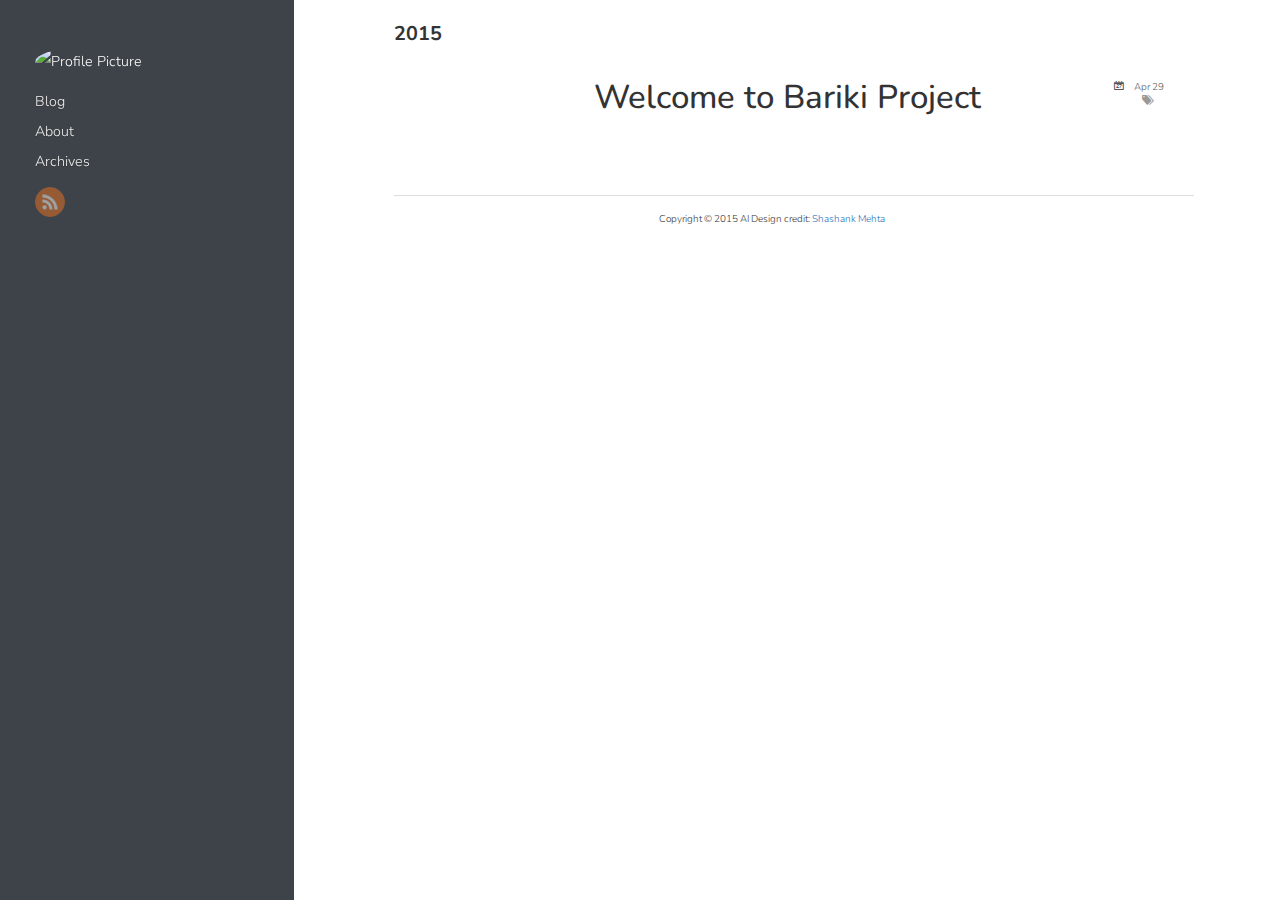
==== blog/archives/index.html @ 5ce4f286 "Site updated at 2015-04-29 02:45:38 UTC" ====
<!DOCTYPE HTML>

<html>

<head>
	<meta charset="utf-8">
	<title>Blog Archives - Bariki Project Blog</title>
	<meta name="author" content="AI">

	
	<meta name="description" content=" 2015 Apr 29 Welcome to Bariki Project ">
	

  <!-- http://t.co/dKP3o1e -->
  <meta name="HandheldFriendly" content="True">
  <meta name="MobileOptimized" content="320">
  <meta name="viewport" content="width=device-width, initial-scale=1">

	<link href="/atom.xml" rel="alternate" title="Bariki Project Blog" type="application/atom+xml">
	
	<link rel="canonical" href="http://akiraishikawa.github.io/blog/archives/">
	<link href="/favicon.png" rel="shortcut icon">
	<link href="/stylesheets/screen.css" media="screen, projection" rel="stylesheet" type="text/css">
	<link href="/stylesheets/font-awesome.min.css" media="screen, projection" rel="stylesheet" type="text/css">
	<!--[if lt IE 9]><script src="//html5shiv.googlecode.com/svn/trunk/html5.js"></script><![endif]-->
	<link href='http://fonts.googleapis.com/css?family=Nunito:400,300,700' rel='stylesheet' type='text/css'>
	<script src="//ajax.googleapis.com/ajax/libs/jquery/1.7.2/jquery.min.js"></script>
	
  

</head>


<body>
	<div class="container">
		<div class="left-col">
			<div class="intrude-less">
			<header id="header" class="inner"><div class="profilepic">
	
	<script src="/javascripts/md5.js"></script>
	<script type="text/javascript">
		$(function(){
			$('.profilepic').append("<img src='http://www.gravatar.com/avatar/" + MD5("") + "?s=160' alt='Profile Picture' style='width: 160px;' />");
		});
	</script>
	
</div>

<nav id="main-nav"><ul class="main">
    <li><a href="/">Blog</a></li>
    <li><a href="http://about.me/shashankmehta">About</a></li>
    <li><a href="/blog/archives">Archives</a></li>
</ul>
</nav>
<nav id="sub-nav">
	<div class="social">
		
		
		
		
		
		
		
		
		
		
		
		
		
		
    	
    	
			<a class="rss" href="/atom.xml" title="RSS">RSS</a>
		
	</div>
</nav>
</header>				
			</div>
		</div>	
		<div class="mid-col">
			
				
			
			<div class="mid-col-container">
				<div id="content" class="inner"><div itemscope itemtype="http://schema.org/Blog">

	


	
	
	<section class="archives"><h1 class="year">2015</h1>

<article itemprop="blogPost" itemscope itemtype="http://schema.org/BlogPosting">
	<div class="meta">
		<span class="date"><time datetime="2015-04-29T11:33:31+09:00" itemprop="datePublished">Apr 29</time></span>
		<br>
		<span class="tags">

</span>
	    
	</div>
	<h1 class="title" itemprop="name"><a href="/blog/2015/04/29/welcome/">Welcome to Bariki Project</a></h1>
</article>

  </section>
</div></div>
			</div>
			<footer id="footer" class="inner">Copyright &copy; 2015

    AI


Design credit: <a href="http://shashankmehta.in/archive/2012/greyshade.html">Shashank Mehta</a></footer>
		</div>
	</div>
	







  <script type="text/javascript">
    (function(){
      var twitterWidgets = document.createElement('script');
      twitterWidgets.type = 'text/javascript';
      twitterWidgets.async = true;
      twitterWidgets.src = '//platform.twitter.com/widgets.js';
      document.getElementsByTagName('head')[0].appendChild(twitterWidgets);
    })();
  </script>




</body>
</html>
---- stylesheets/screen.css ----
@font-face{font-family:'FontAwesome';src:url("/font/fontawesome-webfont.eot");src:url("/font/fontawesome-webfont.eot?#iefix") format("embedded-opentype"),url("/font/fontawesome-webfont.woff") format("woff"),url("/font/fontawesome-webfont.ttf") format("truetype"),url("/font/fontawesome-webfont.svgz#FontAwesomeRegular") format("svg"),url("/font/fontawesome-webfont.svg#FontAwesomeRegular") format("svg");font-weight:normal;font-style:normal}*{margin:0;padding:0}body{font-family:"Nunito","HelveticaNeue-Light","Helvetica Neue Light","Helvetica Neue",Helvetica,Arial,sans-serif;font-weight:300;font-size:13px;background:#eee;color:#666}@media screen and (max-width: 1040px){body{margin:0 20px}}@media screen and (max-width: 600px){body{font-size:13px}}h1{font-size:1.8em}h2{font-size:1.5em}h3{font-size:1.3em}a{text-decoration:none;outline-width:0;color:#258fb8}.basic-alignment.left,article .entry-content img.left,article .entry-content video.left{float:left;margin-right:1.5em}.basic-alignment.right,article .entry-content img.right,article .entry-content video.right{float:right;margin-left:1.5em}.basic-alignment.center,article .entry-content img.center,article .entry-content video.center{display:block;margin:0 auto 1.5em}.basic-alignment.left,article .entry-content img.left,article .entry-content video.left,.basic-alignment.right,article .entry-content img.right,article .entry-content video.right{margin-bottom:.8em}.alignleft{float:left}.alignright{float:right}.clearfix{*zoom:1}.clearfix:after{content:"";display:table;clear:both}.inner{width:1000px;margin:0 auto}@media screen and (max-width: 1040px){.inner{width:100%}}.pullquote-right:before,.pullquote-left:before{padding:0;border:none;content:attr(data-pullquote);float:right;width:45%;margin:.5em 0 1em 1.5em;position:relative;top:7px;font-size:1.4em;line-height:1.45em}.pullquote-left:before{float:left;margin:.5em 1.5em 1em 0}#header{height:30px;padding:30px 0;border-bottom:1px solid #ddd;line-height:30px}@media screen and (max-width: 1040px){#header{height:auto;position:relative;padding-bottom:10px}}#header a{color:#666;-moz-transition:color 0.3s;-o-transition:color 0.3s;-webkit-transition:color 0.3s;transition:color 0.3s}#header a:hover{color:#258fb8}#header h1{float:left;font-weight:300;font-size:30px}@media screen and (max-width: 1040px){#header h1{float:none}}#main-nav{float:left;margin-left:30px}@media screen and (max-width: 1040px){#main-nav{float:none;margin-left:0;margin-top:15px}}@media screen and (max-width: 600px){#main-nav>ul{display:none}}#main-nav>ul>li{margin-left:50px;display:inline-block;vertical-align:middle;*vertical-align:auto;*zoom:1;*display:inline}@media screen and (max-width: 1040px){#main-nav>ul>li{margin-left:0;margin-right:50px}#main-nav>ul>li:last-of-type{margin-right:0}}#main-nav>ul>li:hover>a{color:#258fb8}#main-nav>ul>li>a{padding:38px 0;margin-top:-38px}#main-nav>ul>li>a:after{content:"\f078";color:#ccc;font:12px FontAwesome;padding-left:10px}#main-nav>ul>li>a:only-child:after{content:""}@media screen and (max-width: 1040px){#main-nav>ul>li>a{padding:18px 0}}#main-nav>ul ul{position:absolute;top:60px;left:-15px;z-index:10;white-space:nowrap;background:#ddd;border:1px solid #ccc;list-style:none;display:none;-moz-box-shadow:0 4px 8px rgba(0,0,0,0.1);-webkit-box-shadow:0 4px 8px rgba(0,0,0,0.1);box-shadow:0 4px 8px rgba(0,0,0,0.1);-moz-border-radius:0 0 5px 5px;-webkit-border-radius:0;border-radius:0 0 5px 5px}@media screen and (max-width: 1040px){#main-nav>ul ul{top:40px}}#main-nav>ul ul ul{-moz-border-radius:0 5px 5px 5px;-webkit-border-radius:0;border-radius:0 5px 5px 5px}#main-nav>ul ul li{border-top:1px solid #eee;border-bottom:1px solid #ccc}#main-nav>ul ul li:hover{background:#d5d5d5}#main-nav>ul ul li:first-of-type{border-top:none}#main-nav>ul ul li:first-of-type ul{-moz-border-radius:0 0 5px 5px;-webkit-border-radius:0;border-radius:0 0 5px 5px}#main-nav>ul ul li:last-of-type{border-bottom:none}#main-nav>ul ul li>a{display:block;padding:5px 15px}#main-nav>ul ul li>a:after{content:"\f054";color:#999;font:12px FontAwesome;padding-left:10px}#main-nav>ul ul li>a:hover{color:#666}#main-nav>ul ul li>a:only-child:after{content:""}#main-nav>ul ul ul{top:0;left:100%}#main-nav>ul li{position:relative}#main-nav>ul li:hover>ul{display:block}#main-nav select{display:none;margin-bottom:10px}@media screen and (max-width: 600px){#main-nav select{display:block}}#mobile-nav{display:none;height:37px;position:relative}@media screen and (max-width: 600px){#mobile-nav{display:block}}#mobile-nav a{display:block}#mobile-nav .button{cursor:pointer}#mobile-nav .container{display:none}#mobile-nav .menu{position:relative;width:100%}#mobile-nav .menu .button{background:#f2f2f2;border:1px solid #ddd;color:#999;padding:0 60px 0 10px;position:relative;-moz-border-radius:5px;-webkit-border-radius:5px;border-radius:5px}#mobile-nav .menu .button:hover{color:#999}#mobile-nav .menu .button.on{color:#666;-moz-border-radius:5px 5px 5px 0;-webkit-border-radius:5px;border-radius:5px 5px 5px 0}#mobile-nav .menu .button.on:before{content:"\f077"}#mobile-nav .menu .button:before{content:"\f078";color:#ddd;font:16px FontAwesome;line-height:30px;position:absolute;top:0;right:40px}#mobile-nav .menu .container{background:#f2f2f2;border:1px solid #ddd;border-top:none;position:absolute;top:31px;z-index:1;-moz-border-radius:0 0 5px 5px;-webkit-border-radius:0;border-radius:0 0 5px 5px}#mobile-nav .menu .container ul{list-style:none}#mobile-nav .menu .container ul ul{margin-left:20px}#mobile-nav .menu .container a{padding:0 10px}#mobile-nav .search{position:absolute;top:0;right:0}#mobile-nav .search .button{background:#ddd;width:30px;height:30px;position:absolute;top:1px;right:-1px;-moz-border-radius:0 5px 5px 0;-webkit-border-radius:0;border-radius:0 5px 5px 0}#mobile-nav .search .button:before{content:"\f002";color:#f2f2f2;font:20px FontAwesome;line-height:30px;position:absolute;top:0;left:7px}#mobile-nav .search .button.on{background:#ccc}#mobile-nav .search .button.on:before{content:"\f00d"}#mobile-nav .search .container{position:absolute;right:51px;z-index:1}#mobile-nav .search input[type="text"]{background:#fff;border:1px solid #ddd;border-right:none;color:#999;font:13px "Nunito","HelveticaNeue-Light","Helvetica Neue Light","Helvetica Neue",Helvetica,Arial,sans-serif;height:30px;width:100%;padding:0 10px;-moz-border-radius:5px 0 0 5px;-webkit-border-radius:5px;border-radius:5px 0 0 5px}@media screen and (max-width: 1040px){#sub-nav{position:absolute;top:30px;right:0}}@media screen and (max-width: 600px){#sub-nav{display:none}}#sub-nav .search{float:left;margin-top:1px;position:relative}@media screen and (max-width: 1040px){#sub-nav .search{float:none;margin-top:15px}}#sub-nav .search:before{content:"\f002";color:#ccc;font:18px FontAwesome;line-height:30px;position:absolute;top:0;right:125px}#sub-nav .search input[type="text"]{background:#f2f2f2;color:#999;border:1px solid #ddd;font:13px "Nunito","HelveticaNeue-Light","Helvetica Neue Light","Helvetica Neue",Helvetica,Arial,sans-serif;padding:6px 15px 6px 35px;width:100px;-moz-transition:0.3s;-o-transition:0.3s;-webkit-transition:0.3s;transition:0.3s;-moz-border-radius:15px;-webkit-border-radius:15px;border-radius:15px}#sub-nav .search input[type="text"]:focus,#sub-nav .search input[type="text"]:active{background:#fff;border-top:1px solid #ccc;color:#666;outline:none}#sub-nav .social{float:left;margin-right:15px}@media screen and (max-width: 1040px){#sub-nav .social{float:none;margin-right:0}#sub-nav .social a:last-of-type{margin-right:0}}#sub-nav .social a{-moz-border-radius:50%;-webkit-border-radius:50%;border-radius:50%;display:inline-block;vertical-align:middle;*vertical-align:auto;*zoom:1;*display:inline;text-indent:-9999px;margin:0 15px 15px 0;opacity:0.5;width:28px;height:28px;-moz-transition:0.3s;-o-transition:0.3s;-webkit-transition:0.3s;transition:0.3s}#sub-nav .social a:hover{opacity:1}#sub-nav .social a.email{background:url('/images/social/email.png?1430275258') center no-repeat #050505;border:1px solid #050505}#sub-nav .social a.email:hover{border:1px solid #000}#sub-nav .social a.facebook{background:url('/images/social/facebook.png?1430275258') center no-repeat #3B5998;border:1px solid #3B5998}#sub-nav .social a.facebook:hover{border:1px solid #2d4373}#sub-nav .social a.google{background:url('/images/social/google.png?1430275258') center no-repeat #C83D20;border:1px solid #C83D20}#sub-nav .social a.google:hover{border:1px solid #9c3019}#sub-nav .social a.twitter{background:url('/images/social/twitter.png?1430275258') center no-repeat #55CFF8;border:1px solid #55CFF8}#sub-nav .social a.twitter:hover{border:1px solid #24c1f6}#sub-nav .social a.github{background:url('/images/social/github.png?1430275258') center no-repeat #afb6ca;border:1px solid #afb6ca}#sub-nav .social a.github:hover{border:1px solid #909ab6}#sub-nav .social a.coderwall{background:url('/images/social/coderwall.png?1430275258') center no-repeat #3E8DCC;border:1px solid #3E8DCC}#sub-nav .social a.coderwall:hover{border:1px solid #2d73aa}#sub-nav .social a.stackoverflow{background:url('/images/social/stackoverflow.png?1430275258') center no-repeat #EF7522;border:1px solid #EF7522}#sub-nav .social a.stackoverflow:hover{border:1px solid #CC7A00}#sub-nav .social a.linkedin{background:url('/images/social/linkedin.png?1430275258') center no-repeat #005A87;border:1px solid #005A87}#sub-nav .social a.pinterest{background:url('/images/social/pinterest.png?1430275258') center no-repeat #be4037;border:1px solid #be4037}#sub-nav .social a.pinterest:hover{border:1px solid #96332c}#sub-nav .social a.delicious{background:url('/images/social/delicious.png?1430275258') center no-repeat #3271cb;border:1px solid #3271cb}#sub-nav .social a.delicious:hover{border:1px solid #285aa2}#sub-nav .social a.pinboard{background:url('/images/social/pinboard.png?1430275258') center no-repeat #0066c8;border:1px solid #3a729f}#sub-nav .social a.pinboard:hover{border:1px solid #0052cc}#sub-nav .social a.douban{background:url('/images/social/douban.png?1430275258') center no-repeat #008024;border:1px solid #008024}#sub-nav .social a.douban:hover{border:1px solid #004d16}#sub-nav .social a.quora{background:url('/images/social/quora.png?1430275258') center no-repeat #a82400;border:1px solid #a82400}#sub-nav .social a.quora:hover{border:1px solid #751900}#sub-nav .social a.instagram{background:url('/images/social/instagram.png?1430275258') center no-repeat #517fa4;border:1px solid #517fa4}#sub-nav .social a.instagram:hover{border:1px solid #406582}#sub-nav .social a.behance{background:url('/images/social/behance.png?1430275258') center no-repeat #1769ff;border:1px solid #1769ff}#sub-nav .social a.behance:hover{border:1px solid #0050e3}#sub-nav .social a.rss{background:url('/images/social/rss.png?1430275258') center no-repeat #EF7522;border:1px solid #EF7522}#sub-nav .social a.rss:hover{border:1px solid #cf5d0f}#pagenavi{padding:20px 0;height:20px;line-height:20px;position:relative;border-top:1px solid #fff;border-bottom:1px solid #ddd}#pagenavi a:hover{text-decoration:underline}#pagenavi .prev,#pagenavi .next{position:absolute}#pagenavi .prev{padding-left:30px;left:0}#pagenavi .prev:before{content:"\f060";font:1.3em FontAwesome;position:absolute;left:0}#pagenavi .next{padding-right:30px;right:0}#pagenavi .next:before{content:"\f061";font:1.3em FontAwesome;position:absolute;right:0}#pagenavi .center{text-align:center;width:100%;display:block}@media screen and (max-width: 400px){#pagenavi .center{display:none}}article{border-bottom:1px solid #ddd;border-top:1px solid #fff;padding:30px 0;position:relative}@media screen and (max-width: 800px){article{padding-bottom:15px}}@media screen and (max-width: 600px){article{padding:15px 0}}article h1.title{font-weight:300;line-height:35px;margin-bottom:20px}article h1.title a{color:#666}article .entry-content{line-height:2;text-align:justify}article .entry-content a:hover{text-decoration:underline}article .entry-content .more-link{display:block;margin-top:16px;padding-left:30px;position:relative}article .entry-content p,article .entry-content blockquote,article .entry-content ul,article .entry-content ol,article .entry-content dl,article .entry-content table,article .entry-content iframe,article .entry-content h1,article .entry-content h2,article .entry-content h3,article .entry-content h4,article .entry-content h5,article .entry-content h6,article .entry-content .video-container{margin-top:20px}article .entry-content ul,article .entry-content ol,article .entry-content dl{margin-left:20px}article .entry-content ul ul,article .entry-content ul ol,article .entry-content ul dl,article .entry-content ol ul,article .entry-content ol ol,article .entry-content ol dl,article .entry-content dl ul,article .entry-content dl ol,article .entry-content dl dl{margin-top:0}article .entry-content strong{font-weight:bold}article .entry-content em{font-style:italic}article .entry-content p{margin-top:10px}article .entry-content h2{font-weight:300;border-bottom:1px solid #ddd;position:relative}article .entry-content h2:before{content:"";position:absolute;bottom:-2px;border-bottom:1px solid #fff;width:100%}article .entry-content img,article .entry-content video{max-width:100%;height:auto}article .entry-content blockquote{background:#ddd;border-left:5px solid #ccc;padding:15px 20px;margin-top:10px}article .entry-content blockquote>p:first-of-type{margin-top:0}article .entry-content iframe{border:none}article .entry-content table{background:#ddd;border:1px solid #ccc;border-spacing:0;margin-top:10px}article .entry-content table th{background:#ccc;padding:0 15px}article .entry-content table td{text-align:center}article .entry-content table tr:nth-of-type(2n){background:#d5d5d5}article .entry-content .caption{display:block;font-size:0.9em;color:#999;padding-left:25px;position:relative}article .entry-content .caption:before{content:"\f040";color:#ccc;font:1.3em FontAwesome;line-height:1.6em;position:absolute;left:0}article .entry-content .video-container{position:relative;padding-bottom:56.25%;padding-top:30px;height:0;overflow:hidden}article .entry-content .video-container iframe,article .entry-content .video-container object,article .entry-content .video-container embed{position:absolute;top:0;left:0;width:100%;height:100%;margin-top:0}.share{padding:15px 0;border-top:1px solid #fff;border-bottom:1px solid #ddd}.post h1.title,.post .entry-content{margin-left:200px}@media screen and (max-width: 800px){.post h1.title,.post .entry-content{margin-left:0}}.post .meta{position:absolute;top:85px;line-height:2;font-size:0.9em;color:#999;width:170px}@media screen and (max-width: 800px){.post .meta{margin-top:15px;position:static;width:auto}}.post .meta a{color:#999;-moz-transition:0.3s;-o-transition:0.3s;-webkit-transition:0.3s;transition:0.3s}.post .meta a:hover{color:#666}.post .meta .date,.post .meta .tags,.post .meta .comments{padding-left:30px;position:relative}.post .meta .date:before,.post .meta .tags:before,.post .meta .comments:before{color:#ccc;font:1.3em FontAwesome;line-height:1.6em;position:absolute;left:0}@media screen and (max-width: 800px){.post .meta .date,.post .meta .tags,.post .meta .comments{display:inline-block;vertical-align:middle;*vertical-align:auto;*zoom:1;*display:inline;margin-right:30px}}.post .meta .date:before{content:"\f073"}.post .meta .tags:before{content:"\f02c"}.post .meta .comments:before{content:"\f075"}.archives{position:relative}.archives:last-of-type:before{content:"";position:absolute;bottom:0;width:200px;border-top:1px solid #ddd}.archives .year{line-height:35px;width:200px;position:absolute;top:0;padding-top:15px;border-top:1px solid #fff}.archives .year:before{content:"";position:absolute;top:-2px;width:100%;border-top:1px solid #ddd}@media screen and (max-width: 600px){.archives .year{position:relative;width:100%}}.archives article{margin-left:200px;padding:15px 0}@media screen and (max-width: 600px){.archives article{margin-left:0}.archives article:first-of-type{border-top:none;padding-top:30px}}.archives article .title{margin-bottom:0}.archives article .meta{color:#999;font-size:0.9em;line-height:2;margin-top:15px}@media screen and (max-width: 600px){.archives article .meta{display:none}}.archives article .meta span{margin-right:30px;display:inline-block;vertical-align:middle;*vertical-align:auto;*zoom:1;*display:inline}.archives article .meta span:before{color:#ccc;font:1.3em FontAwesome;padding-right:10px}.archives article .meta a{color:#999;-moz-transition:0.3s;-o-transition:0.3s;-webkit-transition:0.3s;transition:0.3s}.archives article .meta a:hover{color:#666}.archives article .meta .date:before{content:"\f073"}.archives article .meta .tags:before{content:"\f02c"}.archives article .meta .comments:before{content:"\f075"}#comment{padding:30px 0;border-top:1px solid #fff;border-bottom:1px solid #ddd}#comment h1.title{font-size:25px;font-weight:300;line-height:35px;margin-bottom:20px}footer{padding:15px 0;border-top:1px solid #fff;text-align:center;font-size:0.9em}article code,article pre{background:#ddd;border:1px solid #ccc;font-family:Menlo,Monaco,"Andale Mono","lucida console","Courier New",monospace}article code{font-size:0.9em;padding:1px 3px;margin:0 3px}article pre{font-size:1 / 0.9em;line-height:1.5;margin-top:10px;padding:5px 15px;overflow-x:auto}article pre code{background:none;border:none;padding:0;margin:0}figure.code{border:1px solid #ccc;margin-top:10px;padding:5px 15px}figure.code figcaption{font-size:0.9em;position:relative}figure.code figcaption span{margin:-5px -15px 0;padding:5px 15px;display:block;background:#ececec}figure.code figcaption span:empty{display:none}figure.code figcaption a{position:absolute;top:5px;right:0}figure.code code,figure.code pre{background:none;border:none;padding:0;margin:0}figure.code .highlight{overflow-x:auto}figure.code .line-numbers{border-right:1px solid #ccc;font-family:Menlo,Monaco,"Andale Mono","lucida console","Courier New",monospace;padding-right:15px;text-align:right}figure.code table{background:white;border:none;text-align:left;margin-top:0}figure.code table td{text-align:left}figure.code td.code{width:100%;padding-left:15px}.entry-content .gist{color:#666;padding:15px 15px 5px 0px;margin-top:10px;border:1px solid #ccc;position:relative;overflow:hidden}.entry-content .gist .gist-file{margin:0;border:none}.entry-content .gist .gist-file .gist-data{background:none;border:none}.entry-content .gist .gist-file .gist-data pre{font:0.9em Menlo,Monaco,"Andale Mono","lucida console","Courier New",monospace;line-height:1.5}.entry-content .gist .gist-file .gist-data table{background:white;border:none}.entry-content .gist .gist-file .gist-meta{font:300 0.9em "Nunito","HelveticaNeue-Light","Helvetica Neue Light","Helvetica Neue",Helvetica,Arial,sans-serif;line-height:1.5;margin:0 -16px -6px;padding:5px 15px;background:#ececec}.entry-content .gist .gist-file .gist-meta a{color:#258fb8}.entry-content .gist .gist-file .gist-meta a:first-of-type{position:absolute;top:5px;right:15px;z-index:1}.entry-content .gist .gist-file .gist-meta a:nth-of-type(2){position:absolute;top:0;left:0;padding:5px 15px;width:100%;background:#ececec}figure.code .c,.gist-highlight .c{color:#93a1a1 !important;font-style:italic !important}figure.code .cm,.gist-highlight .cm{color:#93a1a1 !important;font-style:italic !important}figure.code .cp,.gist-highlight .cp{color:#93a1a1 !important;font-style:italic !important}figure.code .c1,.gist-highlight .c1{color:#93a1a1 !important;font-style:italic !important}figure.code .cs,.gist-highlight .cs{color:#93a1a1 !important;font-weight:bold !important;font-style:italic !important}figure.code .err,.gist-highlight .err{color:#dc322f !important;background:none !important}figure.code .k,.gist-highlight .k{color:#cb4b16 !important}figure.code .o,.gist-highlight .o{color:#586e75 !important;font-weight:bold !important}figure.code .p,.gist-highlight .p{color:#586e75 !important}figure.code .ow,.gist-highlight .ow{color:#2aa198 !important;font-weight:bold !important}figure.code .gd,.gist-highlight .gd{color:#586e75 !important;background-color:#f4c5b6 !important;display:inline-block}figure.code .gd .x,.gist-highlight .gd .x{color:#586e75 !important;background-color:#f1b1a4 !important;display:inline-block}figure.code .ge,.gist-highlight .ge{color:#586e75 !important;font-style:italic !important}figure.code .gh,.gist-highlight .gh{color:#93a1a1 !important}figure.code .gi,.gist-highlight .gi{color:#586e75 !important;background-color:#e5e3b5 !important;display:inline-block}figure.code .gi .x,.gist-highlight .gi .x{color:#586e75 !important;background-color:#cdd088 !important;display:inline-block}figure.code .gs,.gist-highlight .gs{color:#586e75 !important;font-weight:bold !important}figure.code .gu,.gist-highlight .gu{color:#6c71c4 !important}figure.code .kc,.gist-highlight .kc{color:#859900 !important;font-weight:bold !important}figure.code .kd,.gist-highlight .kd{color:#268bd2 !important}figure.code .kp,.gist-highlight .kp{color:#cb4b16 !important;font-weight:bold !important}figure.code .kr,.gist-highlight .kr{color:#d33682 !important;font-weight:bold !important}figure.code .kt,.gist-highlight .kt{color:#2aa198 !important}figure.code .n,.gist-highlight .n{color:#268bd2 !important}figure.code .na,.gist-highlight .na{color:#268bd2 !important}figure.code .nb,.gist-highlight .nb{color:#859900 !important}figure.code .nc,.gist-highlight .nc{color:#d33682 !important}figure.code .no,.gist-highlight .no{color:#b58900 !important}figure.code .nl,.gist-highlight .nl{color:#859900 !important}figure.code .ne,.gist-highlight .ne{color:#268bd2 !important;font-weight:bold !important}figure.code .nf,.gist-highlight .nf{color:#268bd2 !important;font-weight:bold !important}figure.code .nn,.gist-highlight .nn{color:#b58900 !important}figure.code .nt,.gist-highlight .nt{color:#268bd2 !important;font-weight:bold !important}figure.code .nx,.gist-highlight .nx{color:#b58900 !important}figure.code .vg,.gist-highlight .vg{color:#268bd2 !important}figure.code .vi,.gist-highlight .vi{color:#268bd2 !important}figure.code .nv,.gist-highlight .nv{color:#268bd2 !important}figure.code .mf,.gist-highlight .mf{color:#2aa198 !important}figure.code .m,.gist-highlight .m{color:#2aa198 !important}figure.code .mh,.gist-highlight .mh{color:#2aa198 !important}figure.code .mi,.gist-highlight .mi{color:#2aa198 !important}figure.code .s,.gist-highlight .s{color:#2aa198 !important}figure.code .sd,.gist-highlight .sd{color:#2aa198 !important}figure.code .s2,.gist-highlight .s2{color:#2aa198 !important}figure.code .se,.gist-highlight .se{color:#dc322f !important}figure.code .si,.gist-highlight .si{color:#268bd2 !important}figure.code .sr,.gist-highlight .sr{color:#2aa198 !important}figure.code .s1,.gist-highlight .s1{color:#2aa198 !important}#banner{color:#999;padding:30px 0;line-height:30px;text-align:center;position:relative;display:none;border-top:1px solid #fff;border-bottom:1px solid #ddd}#banner:hover a{color:#258fb8}#banner a{color:#999;-moz-transition:0.3s;-o-transition:0.3s;-webkit-transition:0.3s;transition:0.3s}#banner a:hover{text-decoration:underline}#banner small{position:absolute;right:0;bottom:0}#banner .loading{background:url('/images/loading_pacman.gif?1430275258') center no-repeat;text-indent:-9999px}#banner .container{height:30px;overflow:hidden;position:relative;display:none}#banner .container .feed{list-style:none;position:absolute;top:0;width:100%}#banner .container .feed li{position:relative}#banner .container .feed li small{position:absolute;right:0}/*! fancyBox v2.0.6 fancyapps.com | fancyapps.com/fancybox/#license */.fancybox-tmp iframe,.fancybox-tmp object{vertical-align:top;padding:0;margin:0}.fancybox-wrap{position:absolute;top:0;left:0;z-index:8020}.fancybox-skin{position:relative;padding:0;margin:0;background:#f9f9f9;color:#444;text-shadow:none;-moz-border-radius:4px;-webkit-border-radius:4px;border-radius:4px}.fancybox-opened{z-index:8030}.fancybox-opened .fancybox-skin{-moz-box-shadow:0 10px 25px rgba(0,0,0,0.5);-webkit-box-shadow:0 10px 25px rgba(0,0,0,0.5);box-shadow:0 10px 25px rgba(0,0,0,0.5)}.fancybox-outer,.fancybox-inner{padding:0;margin:0;position:relative;outline:none}.fancybox-inner{overflow:hidden}.fancybox-type-iframe .fancybox-inner{-webkit-overflow-scrolling:touch}.fancybox-error{color:#444;font:14px/20px "Helvetica Neue",Helvetica,Arial,sans-serif;margin:0;padding:10px}.fancybox-image,.fancybox-iframe{display:block;width:100%;height:100%;border:0;padding:0;margin:0;vertical-align:top}.fancybox-image{max-width:100%;max-height:100%}#fancybox-loading,.fancybox-close,.fancybox-prev span,.fancybox-next span{background-image:url('/images/fancybox/fancybox_sprite.png?1430275258')}#fancybox-loading{position:fixed;top:50%;left:50%;margin-top:-22px;margin-left:-22px;background-position:0 -108px;opacity:0.8;cursor:pointer;z-index:8020}#fancybox-loading div{width:44px;height:44px;background:url('/images/fancybox/fancybox_loading.gif?1430275258') center center no-repeat}.fancybox-close{position:absolute;top:-18px;right:-18px;width:36px;height:36px;cursor:pointer;z-index:8040}.fancybox-nav{position:absolute;top:0;width:40%;height:100%;cursor:pointer;background:transparent url('/images/fancybox/blank.gif?1430275258');-webkit-tap-highlight-color:transparent;z-index:8040}.fancybox-prev{left:0}.fancybox-next{right:0}.fancybox-nav span{position:absolute;top:50%;width:36px;height:34px;margin-top:-18px;cursor:pointer;z-index:8040;visibility:hidden}.fancybox-prev span{left:20px;background-position:0 -36px}.fancybox-next span{right:20px;background-position:0 -72px}.fancybox-nav:hover span{visibility:visible}.fancybox-tmp{position:absolute;top:-9999px;left:-9999px;padding:0;overflow:visible;visibility:hidden}#fancybox-overlay{position:absolute;top:0;left:0;overflow:hidden;display:none;z-index:8010;background:#000}#fancybox-overlay.overlay-fixed{position:fixed;bottom:0;right:0}.fancybox-title{visibility:hidden;font:normal 13px/20px "Helvetica Neue",Helvetica,Arial,sans-serif;position:relative;text-shadow:none;z-index:8050}.fancybox-opened .fancybox-title{visibility:visible}.fancybox-title-float-wrap{position:absolute;bottom:0;right:50%;margin-bottom:-35px;z-index:8030;text-align:center}.fancybox-title-float-wrap .child{display:inline-block;margin-right:-100%;padding:2px 20px;background:transparent;background:rgba(0,0,0,0.8);text-shadow:0 1px 2px #222;color:#FFF;font-weight:bold;line-height:24px;white-space:nowrap;-moz-border-radius:15px;-webkit-border-radius:15px;border-radius:15px}.fancybox-title-outside-wrap{position:relative;margin-top:10px;color:#fff}.fancybox-title-inside-wrap{margin-top:10px}.fancybox-title-over-wrap{position:absolute;bottom:0;left:0;color:#fff;padding:10px;background:#000;background:rgba(0,0,0,0.8)}html{height:100%}body{background:#3D4349;font-family:"Nunito","HelveticaNeue-Light","Helvetica Neue Light","Helvetica Neue",Helvetica,Arial,sans-serif;background:#3D4349;height:100%;color:#333;font-size:11px}::selection,::-moz-selection,::-webkit-selection{background-color:#2571B8;color:#eee}#header{height:auto;border-bottom:none}#header .subtitle{color:#999;font-style:italic}#header #sub-nav{float:none;position:relative}#header #sub-nav .social{float:none}#header #sub-nav .search{float:none}#header #sub-nav .search .alignright{float:none}#header h1{float:none}#header #main-nav{float:none;margin-left:0px}#header #main-nav ul li{margin-left:0px;display:block}#header #main-nav ul li a{padding:0px 0px}.container{position:relative;min-height:100%}.container .credit-box{color:#AAA;font-size:.8em;position:fixed;bottom:20px;left:40px}.container .credit-box a{color:inherit;text-decoration:underline}.container .mid-col{position:absolute;right:0;min-height:100%;width:77%;background:white}.container .mid-col #banner{width:100%}.container .mid-col #banner small{margin-right:70px}.container .mid-col footer.inner{text-align:center;margin:0px 70px 0px 40px;width:auto}.container .mid-col .mid-col-container{padding:0px 70px 0px 100px;max-width:800px}.container .mid-col .mid-col-container #content{width:100%}.container .mid-col .mid-col-container #content article{border-top:none;padding:80px 0px}.container .mid-col .mid-col-container #content article .title{margin-left:0px;font-size:3em;font-weight:500}.container .mid-col .mid-col-container #content article.single-post .title{text-align:center;text-decoration:underline}.container .mid-col .mid-col-container #content article .entry-content{margin-left:0px;line-height:1.4em;font-size:1.5em}.container .mid-col .mid-col-container #content article .entry-content p{margin-top:10px}.container .mid-col .mid-col-container #content article .entry-content .github-widget p{margin-top:0px}.container .mid-col .mid-col-container #content article .entry-content .more-link:before{line-height:1.2em}.container .mid-col .mid-col-container #content article .entry-content .more-link{padding-left:0px}.container .mid-col .mid-col-container #content article .entry-content .gist .gist-file .gist-data .line_numbers{line-height:inherit}.container .mid-col .mid-col-container #content article .entry-content .gist .gist-file .gist-data pre{line-height:inherit}.container .mid-col .mid-col-container #content article .entry-content h2{font-size:1.3em;color:#333;margin-top:30px;font-weight:bold}.container .mid-col .mid-col-container #content article .entry-content h2::before{border-bottom:none}.container .mid-col .mid-col-container #content article .entry-content blockquote{border-left:5px solid #2571B8;background:#F7F7F7}.container .mid-col .mid-col-container #content article .entry-content blockquote p{margin-top:0px}.container .mid-col .mid-col-container #content article .entry-content table{line-height:1.2em}.container .mid-col .mid-col-container #content article .entry-content table td{text-align:left}.container .mid-col .mid-col-container #content article .meta{position:relative;float:right;top:0px;color:#555;text-align:right;width:auto}.container .mid-col .mid-col-container #content article .meta .date::before{color:#555;position:relative;margin-right:10px}.container .mid-col .mid-col-container #content article .meta .tags::before{color:#999;position:relative;margin-right:10px}.container .mid-col .mid-col-container #content article h1.title a{color:#333;-webkit-transition:color 0.3s;-moz-transition:color 0.3s;-o-transition:color 0.3s;transition:color 0.3s}.container .mid-col .mid-col-container #content article h1.title a:hover{color:#2571B8;-webkit-transition:color 0.3s;-moz-transition:color 0.3s;-o-transition:color 0.3s;transition:color 0.3s}.container .mid-col footer{width:100%}.container .left-col:hover{opacity:1}.container .left-col{width:23%;position:fixed;color:#fff;height:100%;font-size:1.3em;opacity:0.3;-webkit-transition:all .2s ease-in;-moz-transition:all .2s ease-in;-o-transition:all .2s ease-in;-ms-transition:all .2s ease-in;transition:all .2s ease-in}.container .left-col .intrude-less{width:80%}.container .left-col #header{width:100%;padding:20% 0% 0% 15%}.container .left-col #header #main-nav{margin-top:10px}.container .left-col #header #main-nav p{line-height:1.4em}.container .left-col #header .profilepic img{border-radius:50%;-moz-border-radius:50%;-webkit-border-radius:50%}.container .left-col #header a{color:#EFEFEF;text-shadow:0 1px #333}.container .left-col #header a:hover{color:#2571B8}.container .left-col #header #sub-nav{margin-top:10px}.container .left-col #header #sub-nav .search::before{left:10px}.container .left-col #header #sub-nav .social{margin-bottom:10px}.container .left-col #header #sub-nav .social a{margin-right:5px}.archives .title{font-size:1.2em}.archives article .meta{line-height:1.5em;margin-top:0}.archives article .meta span::before{padding-right:0}a{color:#2571B8}a:hover{color:#2571B8}@media screen and (max-width: 1040px){body{margin:0 0}}@media screen and (max-width: 830px){.container .credit-box{display:none}.container .left-col{position:relative;width:100%;opacity:1}.container .left-col .intrude-less{margin:auto auto}.container .left-col #header{padding:40px 0px;text-align:center}.container .left-col #header #sub-nav{display:block}.container .left-col #header #main-nav ul{display:block}.container .left-col #header #main-nav ul li{display:inline;margin-right:10px}.container .mid-col{float:none;width:100%}.container .mid-col .mid-col-container{padding:15px 15px}.container .mid-col .mid-col-container #content article .meta{float:none}}
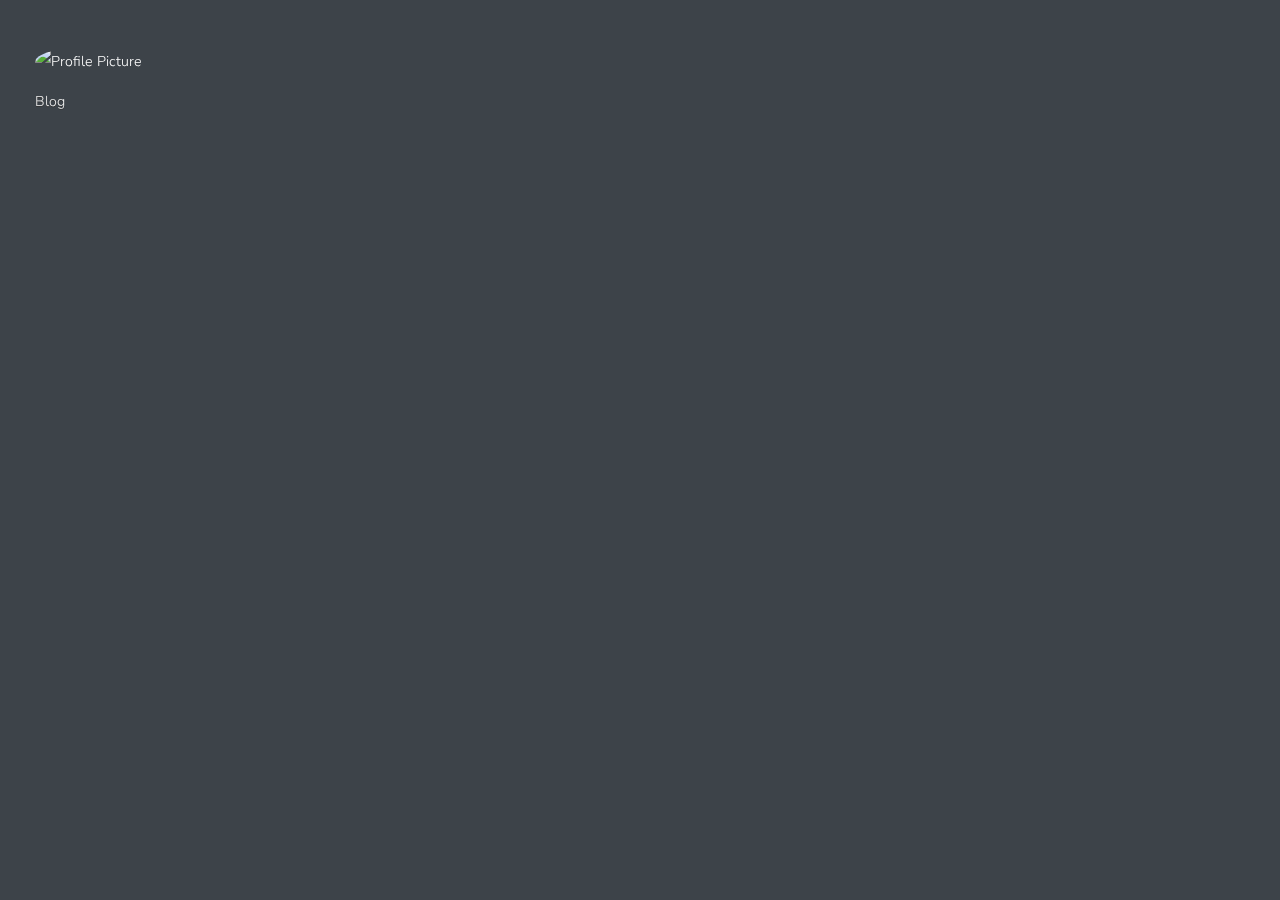
==== commit 087f05e1: "Site updated at 2015-04-29 03:03:16 UTC" ====
--- a/blog/archives/index.html
+++ b/blog/archives/index.html
@@ -49,9 +49,12 @@
 
 <nav id="main-nav"><ul class="main">
     <li><a href="/">Blog</a></li>
+    <!--
     <li><a href="http://about.me/shashankmehta">About</a></li>
+    &#8211;>
     <li><a href="/blog/archives">Archives</a></li>
 </ul>
+
 </nav>
 <nav id="sub-nav">
 	<div class="social">
@@ -112,7 +115,7 @@
     AI
 
 
-Design credit: <a href="http://shashankmehta.in/archive/2012/greyshade.html">Shashank Mehta</a></footer>
+</footer>
 		</div>
 	</div>
 	
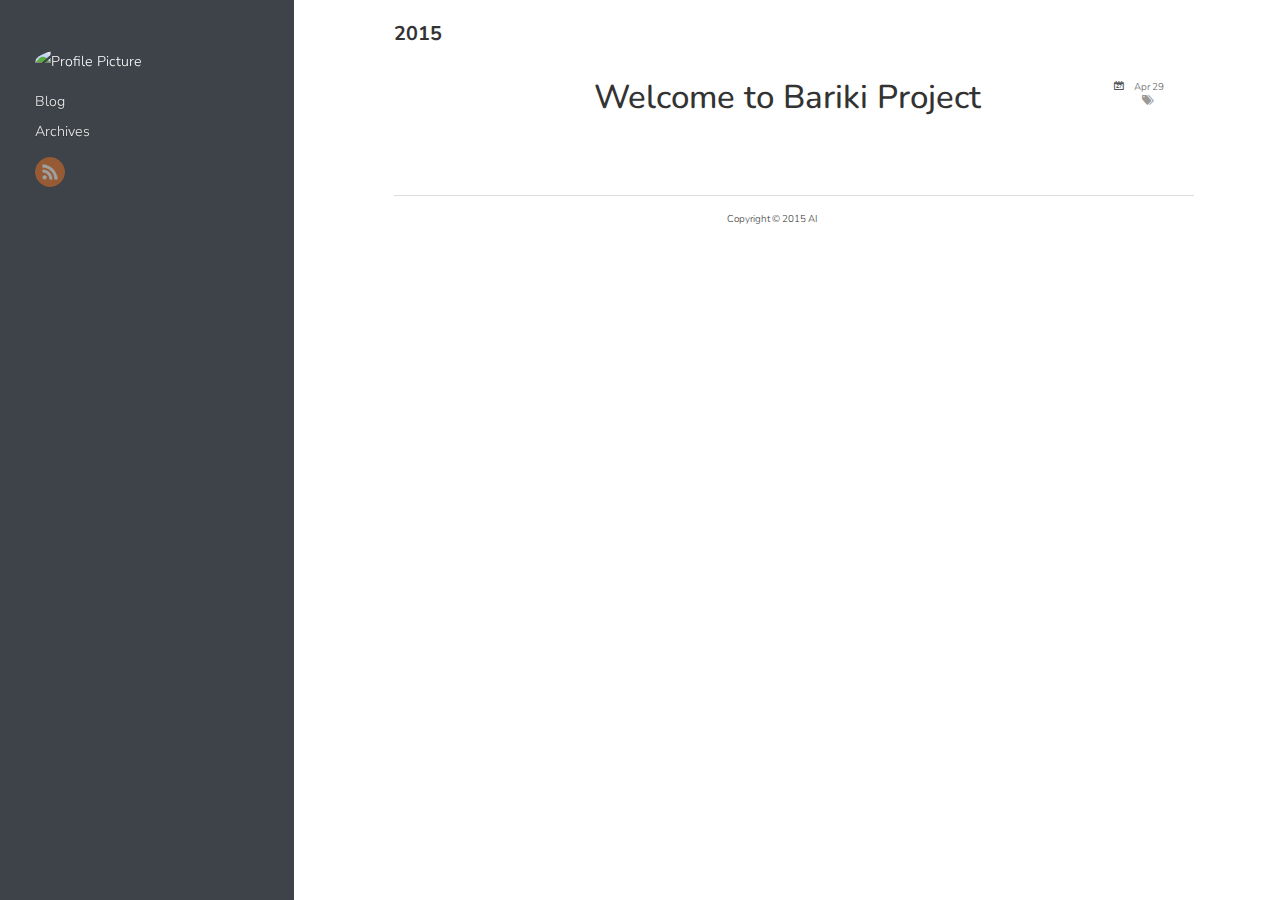
==== commit 5f29f12c: "Site updated at 2015-04-29 03:04:05 UTC" ====
--- a/blog/archives/index.html
+++ b/blog/archives/index.html
@@ -49,9 +49,6 @@
 
 <nav id="main-nav"><ul class="main">
     <li><a href="/">Blog</a></li>
-    <!--
-    <li><a href="http://about.me/shashankmehta">About</a></li>
-    &#8211;>
     <li><a href="/blog/archives">Archives</a></li>
 </ul>
 
